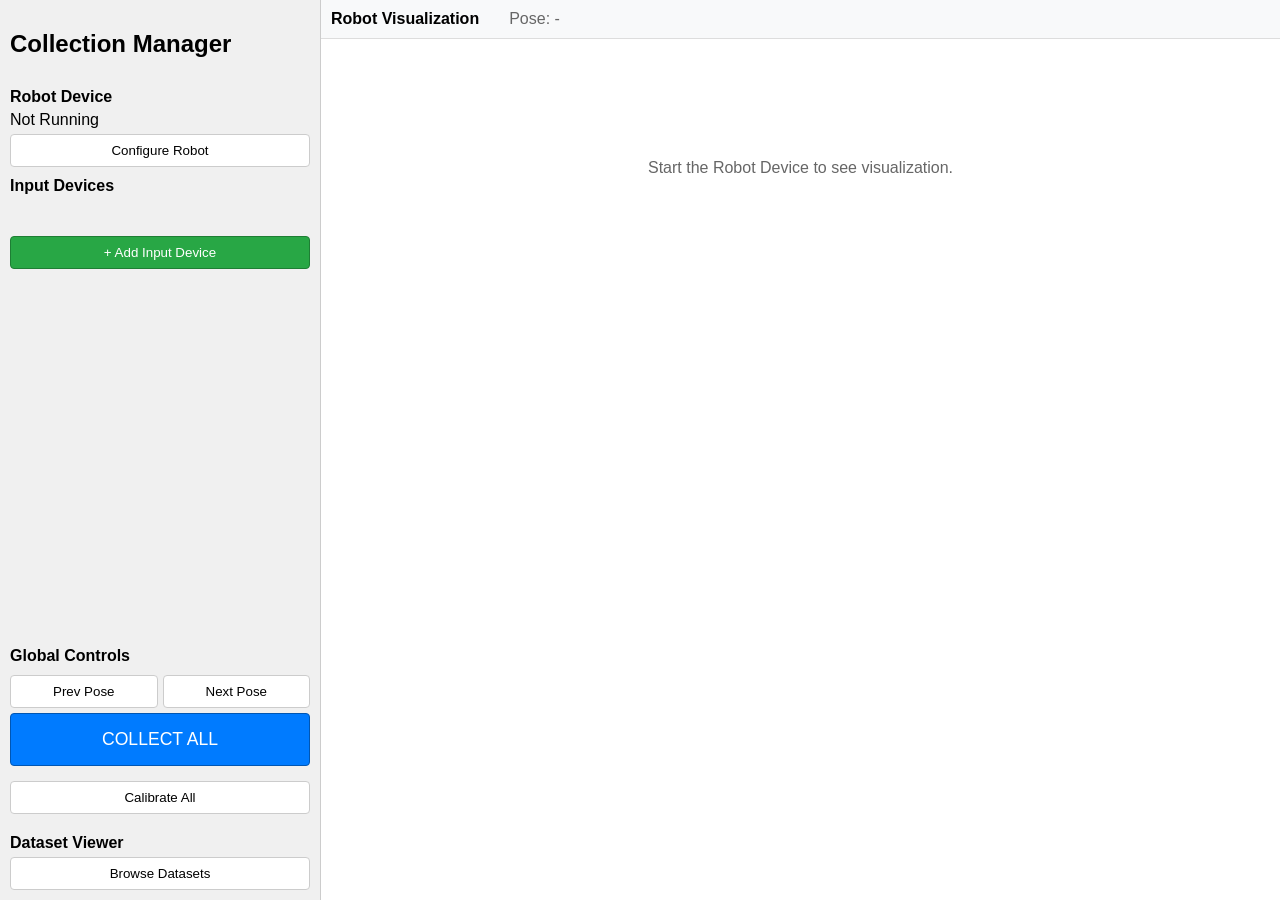
==== calibration_net/data_collection/vr_collect/templates/index.html @ c6090f66 "add data collection web app" ====
<!DOCTYPE html>
<html lang="en">
<head>
    <meta charset="UTF-8">
    <meta name="viewport" content="width=device-width, initial-scale=1.0">
    <title>VR Collection Manager</title>
    <style>
        body { font-family: sans-serif; margin: 0; display: flex; height: 100vh; overflow: hidden; }
        .sidebar { width: 300px; background: #f0f0f0; border-right: 1px solid #ccc; display: flex; flex-direction: column; padding: 10px; overflow-y: auto; }
        .main { flex: 1; display: flex; flex-direction: column; background: #fff; }
        
        .section-title { font-weight: bold; margin-top: 10px; margin-bottom: 5px; }
        .device-list { list-style: none; padding: 0; margin-bottom: 20px; }
        .device-item { padding: 10px; background: #fff; margin-bottom: 5px; border: 1px solid #ddd; border-radius: 4px; display: flex; justify-content: space-between; align-items: center; }
        .device-item.robot { border-left: 5px solid #007bff; }
        .device-item.input { border-left: 5px solid #28a745; }
        
        .controls { margin-top: auto; display: flex; flex-direction: column; gap: 5px; }
        button { padding: 8px 12px; cursor: pointer; border: 1px solid #ccc; background: #fff; border-radius: 4px; }
        button:hover { background: #eee; }
        button.primary { background: #007bff; color: white; border-color: #0056b3; }
        button.success { background: #28a745; color: white; border-color: #1e7e34; }
        button.danger { background: #dc3545; color: white; border-color: #bd2130; }
        
        .main-view { flex: 1; display: flex; flex-direction: column; height: 100%; }
        iframe { flex: 1; border: none; width: 100%; height: 100%; }
        .toolbar { padding: 10px; background: #f8f9fa; border-bottom: 1px solid #ddd; display: flex; align-items: center; gap: 10px; }
        
        /* Modal */
        .modal { display: none; position: fixed; top: 0; left: 0; width: 100%; height: 100%; background: rgba(0,0,0,0.5); justify-content: center; align-items: center; z-index: 1000; }
        .modal-content { background: white; padding: 20px; border-radius: 5px; width: 400px; }
        .form-group { margin-bottom: 10px; }
        .form-group label { display: block; margin-bottom: 5px; }
        .form-group input, .form-group select { width: 100%; padding: 8px; box-sizing: border-box; }
        .modal-actions { display: flex; justify-content: flex-end; gap: 10px; margin-top: 20px; }
        
        /* Countdown Overlay */
        .overlay { display: none; position: fixed; top: 0; left: 0; width: 100%; height: 100%; background: rgba(0,0,0,0.8); justify-content: center; align-items: center; flex-direction: column; z-index: 2000; color: white; }
        .countdown-text { font-size: 5em; font-weight: bold; }
        .progress-container { width: 80%; max-width: 600px; height: 30px; background: #444; border-radius: 15px; overflow: hidden; margin-top: 20px; display: none; }
        .progress-bar { height: 100%; width: 0%; background: #28a745; transition: width 0.1s linear; }
    </style>
</head>
<body>

<div class="overlay" id="countdown-overlay">
    <div id="countdown-text" class="countdown-text">Ready?</div>
    <div class="progress-container" id="progress-container">
        <div class="progress-bar" id="progress-bar"></div>
    </div>
</div>

<div class="sidebar">
    <h2>Collection Manager</h2>
    
    <div class="section-title">Robot Device</div>
    <div id="robot-status">Not Running</div>
    <button onclick="showRobotModal()" style="margin-top: 5px;">Configure Robot</button>

    <div class="section-title">Input Devices</div>
    <ul class="device-list" id="input-list">
        <!-- Inputs listed here -->
    </ul>
    <button class="success" onclick="showInputModal()">+ Add Input Device</button>
    
    <div class="controls">
        <div class="section-title">Global Controls</div>
        <div style="display: flex; gap: 5px;">
            <button style="flex:1" onclick="robotCommand('prev')">Prev Pose</button>
            <button style="flex:1" onclick="robotCommand('next')">Next Pose</button>
        </div>
        <button class="primary" onclick="triggerCollect()" style="padding: 15px; font-size: 1.1em;">COLLECT ALL</button>
        <button class="warning" onclick="triggerCalibrate()" style="margin-top: 10px;">Calibrate All</button>
    </div>
    <div class="section-title" style="margin-top: 20px;">Dataset Viewer</div>
    <button onclick="showDatasetModal()">Browse Datasets</button>
</div>

<div class="main">
    <div class="toolbar">
        <strong>Robot Visualization</strong>
        <span id="pose-info" style="margin-left: 20px; color: #666;">Pose: -</span>
    </div>
    <div class="main-view" id="main-view">
        <div style="padding: 20px; text-align: center; color: #666; margin-top: 100px;">
            Start the Robot Device to see visualization.
        </div>
    </div>
</div>

<!-- Robot Modal -->
<div class="modal" id="robot-modal">
    <div class="modal-content">
        <h3>Configure Robot</h3>
        <div class="form-group">
            <label>Hand Type</label>
            <select id="robot-hand-type">
                <option value="inspire">Inspire</option>
                <option value="omni">Omni</option>
            </select>
        </div>
        <div class="form-group">
                <label>Viser Port</label>
                <input type="number" id="robot-viser-port" value="8080">
            </div>
        <div class="modal-actions">
            <button onclick="hideModal('robot-modal')">Cancel</button>
            <button class="primary" onclick="startRobot()">Start Robot</button>
        </div>
    </div>
</div>

<!-- Input Modal -->
<div class="modal" id="input-modal">
    <div class="modal-content">
        <h3>Add Input Device</h3>
        <div class="form-group">
            <label>Collector Type</label>
            <select id="collector-type" onchange="toggleFields()">
                <option value="avp">AVP</option>
                <option value="vuer">Vuer</option>
                <option value="mediapipe">MediaPipe</option>
            </select>
        </div>
        <div class="form-group">
            <label>Hand Side</label>
            <select id="input-side">
                <option value="both">Both</option>
                <option value="left">Left</option>
                <option value="right">Right</option>
            </select>
        </div>
        <div class="form-group" id="ip-group">
            <label>AVP IP Address</label>
            <input type="text" id="avp-ip" placeholder="192.168.x.x">
        </div>
        <div class="form-group" id="vuer-group" style="display:none;">
            <label>Vuer Port</label>
            <input type="text" id="vuer-port" placeholder="5555">
        </div>
        <div class="form-group" id="mediapipe-group" style="display:none;">
            <label>Camera Index</label>
            <input type="number" id="camera-index" value="0">
        </div>
        <div class="form-group">
            <label>Output Dir</label>
            <input type="text" id="output-dir" value="data">
        </div>
        <div class="modal-actions">
            <button onclick="hideModal('input-modal')">Cancel</button>
            <button class="primary" onclick="addInput()">Add</button>
        </div>
    </div>
</div>

<!-- Dataset Modal -->
<div class="modal" id="dataset-modal">
    <div class="modal-content" style="width: 600px;">
        <h3>Select Dataset</h3>
        <div style="max-height: 300px; overflow-y: auto; border: 1px solid #ddd; margin-bottom: 10px;">
            <ul id="dataset-list" style="list-style: none; padding: 0; margin: 0;">
                <!-- Datasets listed here -->
            </ul>
        </div>
        <div class="modal-actions">
            <button onclick="hideModal('dataset-modal')">Close</button>
        </div>
    </div>
</div>

<script>
    function buildFileTree(files) {
        const root = {};
        files.forEach(file => {
            const parts = file.name.split('/');
            let current = root;
            for (let i = 0; i < parts.length; i++) {
                const part = parts[i];
                if (i === parts.length - 1) {
                    if (!current.__files__) current.__files__ = [];
                    current.__files__.push({ name: part, path: file.path });
                } else {
                    if (!current[part]) current[part] = {};
                    current = current[part];
                }
            }
        });
        return root;
    }

    function renderTree(node, container) {
        const folders = Object.keys(node).filter(k => k !== '__files__').sort();
        folders.forEach(folderName => {
            const li = document.createElement('li');
            li.style.margin = '5px 0';
            
            const details = document.createElement('details');
            const summary = document.createElement('summary');
            summary.style.cursor = 'pointer';
            summary.style.padding = '5px';
            summary.style.fontWeight = 'bold';
            summary.innerText = folderName;
            
            details.appendChild(summary);
            
            const ul = document.createElement('ul');
            ul.style.paddingLeft = '20px';
            ul.style.listStyle = 'none';
            
            renderTree(node[folderName], ul);
            details.appendChild(ul);
            li.appendChild(details);
            container.appendChild(li);
        });

        if (node.__files__) {
            node.__files__.sort((a, b) => a.name.localeCompare(b.name)).forEach(file => {
                const li = document.createElement('li');
                li.style.padding = '5px';
                li.style.borderBottom = '1px solid #eee';
                li.style.display = 'flex';
                li.style.justifyContent = 'space-between';
                li.style.alignItems = 'center';
                
                li.innerHTML = `
                    <span>${file.name}</span>
                    <button onclick="playDataset('${file.path}', this)" style="padding: 2px 8px; font-size: 0.9em;">Play</button>
                `;
                container.appendChild(li);
            });
        }
    }

    async function showDatasetModal() {
        const modal = document.getElementById('dataset-modal');
        const list = document.getElementById('dataset-list');
        list.innerHTML = '<li>Loading...</li>';
        modal.style.display = 'flex';
        
        try {
            const res = await fetch('/api/datasets');
            const files = await res.json();
            
            list.innerHTML = '';
            if (files.length === 0) {
                list.innerHTML = '<li style="padding: 10px;">No datasets found.</li>';
                return;
            }
            
            const tree = buildFileTree(files);
            renderTree(tree, list);
        } catch (e) {
            list.innerHTML = `<li style="padding: 10px; color: red;">Error: ${e}</li>`;
        }
    }

    async function playDataset(path, btn) {
        // Open window immediately to avoid popup blocker
        const newWindow = window.open('', '_blank');
        if (newWindow) {
            newWindow.document.write('<html><body style="font-family:sans-serif;text-align:center;padding-top:50px;"><h3>Loading Dataset Playback...</h3><p>Please wait while the visualization server starts.</p></body></html>');
        }

        const originalText = btn.innerText;
        btn.innerText = "Loading...";
        btn.disabled = true;

        try {
            const res = await fetch('/api/playback', {
                method: 'POST',
                headers: {'Content-Type': 'application/json'},
                body: JSON.stringify({path})
            });
            const data = await res.json();
            if (data.status === 'success') {
                const url = `http://${window.location.hostname}:${data.viser_port}`;
                
                if (newWindow) {
                    newWindow.location.href = url;
                }

                // Replace button with a link
                const link = document.createElement('a');
                link.href = url;
                link.target = '_blank';
                link.innerText = 'Open';
                link.style.cssText = "display:inline-block; padding: 8px 12px; border: 1px solid #ccc; background: #28a745; color: white; border-radius: 4px; text-decoration: none;";
                
                btn.parentNode.replaceChild(link, btn);
            } else {
                alert('Error: ' + data.message);
                if (newWindow) newWindow.close();
                btn.innerText = originalText;
                btn.disabled = false;
            }
        } catch (e) {
            alert('Error: ' + e);
            if (newWindow) newWindow.close();
            btn.innerText = originalText;
            btn.disabled = false;
        }
    }

    let status = null;

        function toggleFields() {
            const type = document.getElementById('collector-type').value;
            const ipGroup = document.getElementById('ip-group');
            const vuerGroup = document.getElementById('vuer-group');
            const mpGroup = document.getElementById('mediapipe-group');
            
            ipGroup.style.display = 'none';
            vuerGroup.style.display = 'none';
            mpGroup.style.display = 'none';

            if (type === 'avp') {
                ipGroup.style.display = 'block';
            } else if (type === 'vuer') {
                vuerGroup.style.display = 'block';
            } else if (type === 'mediapipe') {
                mpGroup.style.display = 'block';
            }
        }    function showRobotModal() { document.getElementById('robot-modal').style.display = 'flex'; }
    function showInputModal() { document.getElementById('input-modal').style.display = 'flex'; }
    function hideModal(id) { document.getElementById(id).style.display = 'none'; }

    async function refreshStatus() {
        const res = await fetch('/api/status');
        status = await res.json();
        
        // Update Robot Status
        const robotDiv = document.getElementById('robot-status');
        const mainView = document.getElementById('main-view');
        
        if (status.robot.running) {
            robotDiv.innerHTML = `<div class="device-item robot">
                <div>
                    <strong>${status.robot.config.hand_type} Hand</strong><br>
                    <small>Viser: ${status.robot.viser_port}</small>
                </div>
            </div>`;
            
            // Update iframe if not already there
            if (!document.getElementById('viser-frame')) {
                const url = `http://${window.location.hostname}:${status.robot.viser_port}`;
                mainView.innerHTML = `
                    <div style="flex: 1; display: flex; flex-direction: column; height: 100%;">
                        <iframe id="viser-frame" src="${url}" style="flex: 1; width: 100%; height: 100%; border: none;"></iframe>
                        <div style="text-align: center; padding: 5px; background: #f0f0f0; font-size: 0.8em;">
                            <a href="${url}" target="_blank">Open Visualization in New Tab</a>
                        </div>
                    </div>`;
            }
        } else {
            robotDiv.innerText = "Not Running";
            mainView.innerHTML = `<div style="padding: 20px; text-align: center; color: #666; margin-top: 100px;">Start the Robot Device to see visualization.</div>`;
        }

        // Update Inputs
        const list = document.getElementById('input-list');
        list.innerHTML = '';
        for (let id in status.inputs) {
            const dev = status.inputs[id];
            const li = document.createElement('li');
            li.className = 'device-item input';
            li.innerHTML = `
                <div>
                    <strong>Device ${id} (${dev.config.collector_type})</strong><br>
                    <small>ZMQ: ${dev.zmq_port}</small>
                    ${dev.viser_port ? `<br><a href="http://${window.location.hostname}:${dev.viser_port}" target="_blank" style="display:inline-block; margin-top:5px; padding: 2px 5px; font-size: 0.8em; border: 1px solid #ccc; background: #fff; border-radius: 4px; text-decoration: none; color: black; cursor: pointer;">Visualize</a>` : ''}
                </div>
                <button class="danger" onclick="removeInput('${id}')">X</button>
            `;
            list.appendChild(li);
        }
    }

    async function startRobot() {
        const config = {
            hand_type: document.getElementById('robot-hand-type').value,
            viser_port: document.getElementById('robot-viser-port').value
        };
        await fetch('/api/robot', {
            method: 'POST',
            headers: {'Content-Type': 'application/json'},
            body: JSON.stringify(config)
        });
        hideModal('robot-modal');
        // Refresh the page to ensure visualization loads correctly
        window.location.reload();
    }

    async function addInput() {
        const config = {
            collector_type: document.getElementById('collector-type').value,
            output_dir: document.getElementById('output-dir').value,
            ip: document.getElementById('avp-ip').value,
            vuer_port: document.getElementById('vuer-port').value,
            camera_index: document.getElementById('camera-index').value,
            side: document.getElementById('input-side').value
        };
        
        await fetch('/api/inputs', {
            method: 'POST',
            headers: {'Content-Type': 'application/json'},
            body: JSON.stringify(config)
        });
        hideModal('input-modal');
        refreshStatus();
    }

    async function removeInput(id) {
        await fetch(`/api/inputs/${id}`, { method: 'DELETE' });
        refreshStatus();
    }

    async function robotCommand(cmd) {
        const res = await fetch('/api/robot/command', {
            method: 'POST',
            headers: {'Content-Type': 'application/json'},
            body: JSON.stringify({cmd})
        });
        const data = await res.json();
        if (data.status === 'success') {
            document.getElementById('pose-info').innerText = `Pose: ${data.idx} (${data.pose_name})`;
        }
    }

    async function triggerCollect() {
        if (status && !status.is_calibrated) {
            alert("System has not been calibrated yet. Please calibrate before collecting data.");
            return;
        }

        const overlay = document.getElementById('countdown-overlay');
        const text = document.getElementById('countdown-text');
        const progressContainer = document.getElementById('progress-container');
        const progressBar = document.getElementById('progress-bar');
        
        overlay.style.display = 'flex';
        progressContainer.style.display = 'none';
        
        // Preparation Countdown
        for (let i = 3; i > 0; i--) {
            text.innerText = i;
            await new Promise(r => setTimeout(r, 1000));
        }
        
        text.innerText = "Collecting...";
        progressContainer.style.display = 'block';
        progressBar.style.width = '0%';
        
        // Start collection in background
        const collectPromise = fetch('/api/collect', { method: 'POST' });
        
        // Collection Progress Bar (approx 3 seconds)
        const duration = 3000;
        const interval = 50;
        const steps = duration / interval;
        let currentStep = 0;
        
        const timer = setInterval(() => {
            currentStep++;
            const pct = Math.min(100, (currentStep / steps) * 100);
            progressBar.style.width = `${pct}%`;
            
            if (currentStep >= steps) {
                clearInterval(timer);
            }
        }, interval);
        
        try {
            const res = await collectPromise;
            const data = await res.json();
            console.log(data);
            
            // Ensure bar is full
            progressBar.style.width = '100%';
            text.innerText = "Done!";
            await new Promise(r => setTimeout(r, 500));
        } catch (e) {
            alert('Error: ' + e);
        } finally {
            overlay.style.display = 'none';
        }
    }

    async function triggerCalibrate() {
        console.log("triggerCalibrate called");
        
        const overlay = document.getElementById('countdown-overlay');
        const text = document.getElementById('countdown-text');
        const progressBar = document.getElementById('progress-bar');
        const progressContainer = document.getElementById('progress-container');
        
        overlay.style.display = 'flex';
        progressContainer.style.display = 'block';
        text.innerText = "Calibrating...";
        progressBar.style.width = '0%';
        
        // Start calibration request
        const calibratePromise = fetch('/api/calibrate', { method: 'POST' });
        
        // Animate progress bar for ~10s
        const duration = 10000; 
        const interval = 50;
        const steps = duration / interval;
        let currentStep = 0;
        
        const timer = setInterval(() => {
            currentStep++;
            const pct = Math.min(100, (currentStep / steps) * 100);
            progressBar.style.width = `${pct}%`;
            
            if (currentStep >= steps) {
                clearInterval(timer);
            }
        }, interval);
        
        try {
            const res = await calibratePromise;
            const data = await res.json();
            console.log(data);
            
            progressBar.style.width = '100%';
            text.innerText = "Calibration Done!";
            await new Promise(r => setTimeout(r, 1000));
            // Refresh status to update calibration flag
            refreshStatus();
        } catch (e) {
            console.error(e);
            alert('Error: ' + e);
        } finally {
            overlay.style.display = 'none';
        }
    }

    // Initial load
    refreshStatus();
    setInterval(refreshStatus, 5000); // Poll status every 5s
</script>

</body>
</html>
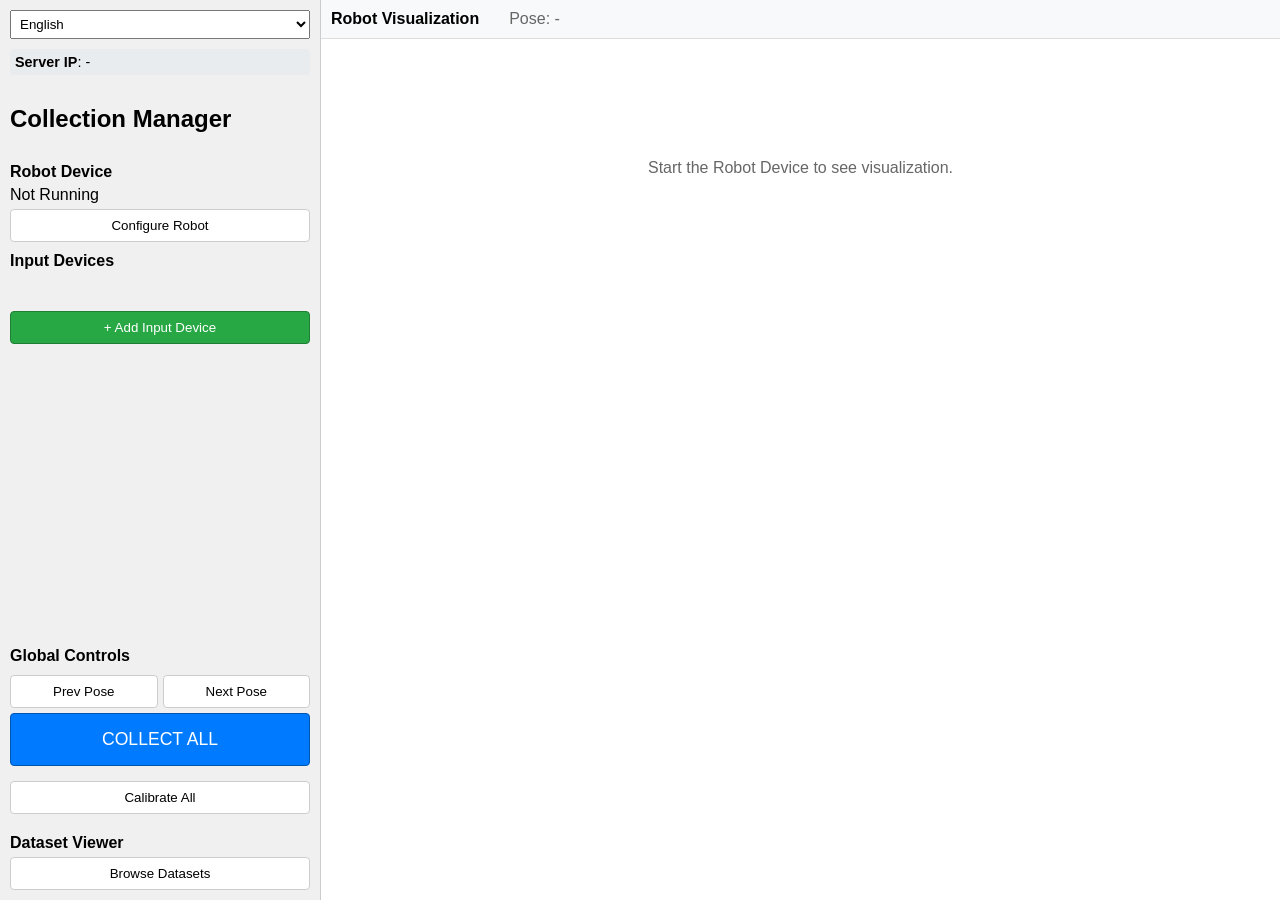
==== commit ac442cd8: "fix vuer & add script" ====
--- a/calibration_net/data_collection/vr_collect/templates/index.html
+++ b/calibration_net/data_collection/vr_collect/templates/index.html
@@ -51,38 +51,47 @@
 </div>
 
 <div class="sidebar">
-    <h2>Collection Manager</h2>
+    <div style="margin-bottom: 10px;">
+        <select id="language-selector" onchange="setLanguage(this.value)" style="width: 100%; padding: 5px;">
+            <option value="en">English</option>
+            <option value="zh">中文</option>
+        </select>
+    </div>
+    <div style="margin-bottom: 10px; padding: 5px; background: #e9ecef; border-radius: 4px; font-size: 0.9em;">
+        <strong data-i18n="server_ip">Server IP</strong>: <span id="server-ip">-</span>
+    </div>
+    <h2 data-i18n="collection_manager">Collection Manager</h2>
     
-    <div class="section-title">Robot Device</div>
-    <div id="robot-status">Not Running</div>
-    <button onclick="showRobotModal()" style="margin-top: 5px;">Configure Robot</button>
-
-    <div class="section-title">Input Devices</div>
+    <div class="section-title" data-i18n="robot_device">Robot Device</div>
+    <div id="robot-status" data-i18n="not_running">Not Running</div>
+    <button onclick="showRobotModal()" style="margin-top: 5px;" data-i18n="configure_robot">Configure Robot</button>
+
+    <div class="section-title" data-i18n="input_devices">Input Devices</div>
     <ul class="device-list" id="input-list">
         <!-- Inputs listed here -->
     </ul>
-    <button class="success" onclick="showInputModal()">+ Add Input Device</button>
+    <button class="success" onclick="showInputModal()" data-i18n="add_input_device">+ Add Input Device</button>
     
     <div class="controls">
-        <div class="section-title">Global Controls</div>
+        <div class="section-title" data-i18n="global_controls">Global Controls</div>
         <div style="display: flex; gap: 5px;">
-            <button style="flex:1" onclick="robotCommand('prev')">Prev Pose</button>
-            <button style="flex:1" onclick="robotCommand('next')">Next Pose</button>
-        </div>
-        <button class="primary" onclick="triggerCollect()" style="padding: 15px; font-size: 1.1em;">COLLECT ALL</button>
-        <button class="warning" onclick="triggerCalibrate()" style="margin-top: 10px;">Calibrate All</button>
-    </div>
-    <div class="section-title" style="margin-top: 20px;">Dataset Viewer</div>
-    <button onclick="showDatasetModal()">Browse Datasets</button>
+            <button style="flex:1" onclick="robotCommand('prev')" data-i18n="prev_pose">Prev Pose</button>
+            <button style="flex:1" onclick="robotCommand('next')" data-i18n="next_pose">Next Pose</button>
+        </div>
+        <button class="primary" onclick="triggerCollect()" style="padding: 15px; font-size: 1.1em;" data-i18n="collect_all">COLLECT ALL</button>
+        <button class="warning" onclick="triggerCalibrate()" style="margin-top: 10px;" data-i18n="calibrate_all">Calibrate All</button>
+    </div>
+    <div class="section-title" style="margin-top: 20px;" data-i18n="dataset_viewer">Dataset Viewer</div>
+    <button onclick="showDatasetModal()" data-i18n="browse_datasets">Browse Datasets</button>
 </div>
 
 <div class="main">
     <div class="toolbar">
-        <strong>Robot Visualization</strong>
-        <span id="pose-info" style="margin-left: 20px; color: #666;">Pose: -</span>
+        <strong data-i18n="robot_visualization">Robot Visualization</strong>
+        <span style="margin-left: 20px; color: #666;"><span data-i18n="pose">Pose</span>: <span id="pose-value">-</span></span>
     </div>
     <div class="main-view" id="main-view">
-        <div style="padding: 20px; text-align: center; color: #666; margin-top: 100px;">
+        <div style="padding: 20px; text-align: center; color: #666; margin-top: 100px;" data-i18n="start_robot_msg">
             Start the Robot Device to see visualization.
         </div>
     </div>
@@ -91,21 +100,21 @@
 <!-- Robot Modal -->
 <div class="modal" id="robot-modal">
     <div class="modal-content">
-        <h3>Configure Robot</h3>
+        <h3 data-i18n="configure_robot">Configure Robot</h3>
         <div class="form-group">
-            <label>Hand Type</label>
+            <label data-i18n="hand_type">Hand Type</label>
             <select id="robot-hand-type">
                 <option value="inspire">Inspire</option>
                 <option value="omni">Omni</option>
             </select>
         </div>
         <div class="form-group">
-                <label>Viser Port</label>
+                <label data-i18n="viser_port">Viser Port</label>
                 <input type="number" id="robot-viser-port" value="8080">
             </div>
         <div class="modal-actions">
-            <button onclick="hideModal('robot-modal')">Cancel</button>
-            <button class="primary" onclick="startRobot()">Start Robot</button>
+            <button onclick="hideModal('robot-modal')" data-i18n="cancel">Cancel</button>
+            <button class="primary" onclick="startRobot()" data-i18n="start_robot">Start Robot</button>
         </div>
     </div>
 </div>
@@ -113,9 +122,9 @@
 <!-- Input Modal -->
 <div class="modal" id="input-modal">
     <div class="modal-content">
-        <h3>Add Input Device</h3>
+        <h3 data-i18n="add_input_device">Add Input Device</h3>
         <div class="form-group">
-            <label>Collector Type</label>
+            <label data-i18n="collector_type">Collector Type</label>
             <select id="collector-type" onchange="toggleFields()">
                 <option value="avp">AVP</option>
                 <option value="vuer">Vuer</option>
@@ -123,32 +132,32 @@
             </select>
         </div>
         <div class="form-group">
-            <label>Hand Side</label>
+            <label data-i18n="hand_side">Hand Side</label>
             <select id="input-side">
-                <option value="both">Both</option>
-                <option value="left">Left</option>
-                <option value="right">Right</option>
+                <option value="both" data-i18n="both">Both</option>
+                <option value="left" data-i18n="left">Left</option>
+                <option value="right" data-i18n="right">Right</option>
             </select>
         </div>
         <div class="form-group" id="ip-group">
-            <label>AVP IP Address</label>
-            <input type="text" id="avp-ip" placeholder="192.168.x.x">
+            <label data-i18n="avp_ip">AVP IP Address</label>
+            <input type="text" id="avp-ip" placeholder="x.x.x.x">
         </div>
         <div class="form-group" id="vuer-group" style="display:none;">
-            <label>Vuer Port</label>
-            <input type="text" id="vuer-port" placeholder="5555">
+            <label data-i18n="vuer_port">Vuer Port</label>
+            <input type="text" id="vuer-port" value="8012">
         </div>
         <div class="form-group" id="mediapipe-group" style="display:none;">
-            <label>Camera Index</label>
+            <label data-i18n="camera_index">Camera Index</label>
             <input type="number" id="camera-index" value="0">
         </div>
         <div class="form-group">
-            <label>Output Dir</label>
+            <label data-i18n="output_dir">Output Dir</label>
             <input type="text" id="output-dir" value="data">
         </div>
         <div class="modal-actions">
-            <button onclick="hideModal('input-modal')">Cancel</button>
-            <button class="primary" onclick="addInput()">Add</button>
+            <button onclick="hideModal('input-modal')" data-i18n="cancel">Cancel</button>
+            <button class="primary" onclick="addInput()" data-i18n="add">Add</button>
         </div>
     </div>
 </div>
@@ -156,19 +165,153 @@
 <!-- Dataset Modal -->
 <div class="modal" id="dataset-modal">
     <div class="modal-content" style="width: 600px;">
-        <h3>Select Dataset</h3>
+        <h3 data-i18n="select_dataset">Select Dataset</h3>
         <div style="max-height: 300px; overflow-y: auto; border: 1px solid #ddd; margin-bottom: 10px;">
             <ul id="dataset-list" style="list-style: none; padding: 0; margin: 0;">
                 <!-- Datasets listed here -->
             </ul>
         </div>
         <div class="modal-actions">
-            <button onclick="hideModal('dataset-modal')">Close</button>
+            <button onclick="hideModal('dataset-modal')" data-i18n="close">Close</button>
         </div>
     </div>
 </div>
 
 <script>
+    const translations = {
+        en: {
+            collection_manager: "Collection Manager",
+            robot_device: "Robot Device",
+            not_running: "Not Running",
+            configure_robot: "Configure Robot",
+            input_devices: "Input Devices",
+            add_input_device: "+ Add Input Device",
+            global_controls: "Global Controls",
+            prev_pose: "Prev Pose",
+            next_pose: "Next Pose",
+            collect_all: "COLLECT ALL",
+            calibrate_all: "Calibrate All",
+            dataset_viewer: "Dataset Viewer",
+            browse_datasets: "Browse Datasets",
+            robot_visualization: "Robot Visualization",
+            start_robot_msg: "Start the Robot Device to see visualization.",
+            hand_type: "Hand Type",
+            viser_port: "Viser Port",
+            cancel: "Cancel",
+            start_robot: "Start Robot",
+            collector_type: "Collector Type",
+            hand_side: "Hand Side",
+            both: "Both",
+            left: "Left",
+            right: "Right",
+            avp_ip: "AVP IP Address",
+            vuer_port: "Vuer Port",
+            camera_index: "Camera Index",
+            output_dir: "Output Dir",
+            add: "Add",
+            select_dataset: "Select Dataset",
+            close: "Close",
+            play: "Play",
+            visualize: "Visualize",
+            device: "Device",
+            loading: "Loading...",
+            open: "Open",
+            calibrating: "Calibrating...",
+            collecting: "Collecting...",
+            done: "Done!",
+            calibration_done: "Calibration Done!",
+            ready: "Ready?",
+            remove_device_confirm: "Remove this device?",
+            calibrate_confirm: "Start calibration for all devices? This will take about 10 seconds.",
+            not_calibrated_alert: "System has not been calibrated yet. Click 'COLLECT ALL' again to proceed anyway.",
+            not_calibrated_msg: "System has not been calibrated yet. Please calibrate before collecting data.",
+            error: "Error: ",
+            no_datasets: "No datasets found.",
+            open_vis: "Open Visualization in New Tab",
+            pose: "Pose",
+            server_ip: "Server IP",
+            start_robot_first: "Please start the robot device first."
+        },
+        zh: {
+            collection_manager: "采集管理器",
+            robot_device: "机器人设备",
+            not_running: "未运行",
+            configure_robot: "配置机器人",
+            input_devices: "输入设备",
+            add_input_device: "+ 添加输入设备",
+            global_controls: "全局控制",
+            prev_pose: "上一姿态",
+            next_pose: "下一姿态",
+            collect_all: "采集所有",
+            calibrate_all: "校准所有",
+            dataset_viewer: "数据集查看器",
+            browse_datasets: "浏览数据集",
+            robot_visualization: "机器人可视化",
+            start_robot_msg: "启动机器人设备以查看可视化。",
+            hand_type: "手型",
+            viser_port: "Viser 端口",
+            cancel: "取消",
+            start_robot: "启动机器人",
+            collector_type: "采集器类型",
+            hand_side: "手侧",
+            both: "双手",
+            left: "左手",
+            right: "右手",
+            avp_ip: "AVP IP 地址",
+            vuer_port: "Vuer 端口",
+            camera_index: "相机索引",
+            output_dir: "输出目录",
+            add: "添加",
+            select_dataset: "选择数据集",
+            close: "关闭",
+            play: "播放",
+            visualize: "可视化",
+            device: "设备",
+            loading: "加载中...",
+            open: "打开",
+            calibrating: "校准中...",
+            collecting: "采集中...",
+            done: "完成!",
+            calibration_done: "校准完成!",
+            ready: "准备?",
+            remove_device_confirm: "移除此设备?",
+            calibrate_confirm: "开始校准所有设备？这将大约需要10秒。",
+            not_calibrated_alert: "系统尚未校准。再次点击“采集所有”以继续。",
+            not_calibrated_msg: "系统尚未校准。请在采集数据前进行校准。",
+            error: "错误: ",
+            no_datasets: "未找到数据集。",
+            open_vis: "在新标签页打开可视化",
+            pose: "姿态",
+            server_ip: "服务器 IP",
+            start_robot_first: "请先启动机器人设备。"
+        }
+    };
+
+    let currentLang = localStorage.getItem('language') || 'en';
+
+    function setLanguage(lang) {
+        currentLang = lang;
+        localStorage.setItem('language', lang);
+        
+        // Update selector if needed
+        const selector = document.getElementById('language-selector');
+        if (selector && selector.value !== lang) {
+            selector.value = lang;
+        }
+
+        document.querySelectorAll('[data-i18n]').forEach(el => {
+            const key = el.getAttribute('data-i18n');
+            if (translations[lang][key]) {
+                el.innerText = translations[lang][key];
+            }
+        });
+        refreshStatus(); // Refresh dynamic content
+    }
+
+    function t(key) {
+        return translations[currentLang][key] || key;
+    }
+
     function buildFileTree(files) {
         const root = {};
         files.forEach(file => {
@@ -224,7 +367,7 @@
                 
                 li.innerHTML = `
                     <span>${file.name}</span>
-                    <button onclick="playDataset('${file.path}', this)" style="padding: 2px 8px; font-size: 0.9em;">Play</button>
+                    <button onclick="playDataset('${file.path}', this)" style="padding: 2px 8px; font-size: 0.9em;">${t('play')}</button>
                 `;
                 container.appendChild(li);
             });
@@ -234,7 +377,7 @@
     async function showDatasetModal() {
         const modal = document.getElementById('dataset-modal');
         const list = document.getElementById('dataset-list');
-        list.innerHTML = '<li>Loading...</li>';
+        list.innerHTML = `<li>${t('loading')}</li>`;
         modal.style.display = 'flex';
         
         try {
@@ -243,14 +386,14 @@
             
             list.innerHTML = '';
             if (files.length === 0) {
-                list.innerHTML = '<li style="padding: 10px;">No datasets found.</li>';
+                list.innerHTML = `<li style="padding: 10px;">${t('no_datasets')}</li>`;
                 return;
             }
             
             const tree = buildFileTree(files);
             renderTree(tree, list);
         } catch (e) {
-            list.innerHTML = `<li style="padding: 10px; color: red;">Error: ${e}</li>`;
+            list.innerHTML = `<li style="padding: 10px; color: red;">${t('error')}${e}</li>`;
         }
     }
 
@@ -258,11 +401,11 @@
         // Open window immediately to avoid popup blocker
         const newWindow = window.open('', '_blank');
         if (newWindow) {
-            newWindow.document.write('<html><body style="font-family:sans-serif;text-align:center;padding-top:50px;"><h3>Loading Dataset Playback...</h3><p>Please wait while the visualization server starts.</p></body></html>');
+            newWindow.document.write(`<html><body style="font-family:sans-serif;text-align:center;padding-top:50px;"><h3>${t('loading')}</h3><p>Please wait while the visualization server starts.</p></body></html>`);
         }
 
         const originalText = btn.innerText;
-        btn.innerText = "Loading...";
+        btn.innerText = t('loading');
         btn.disabled = true;
 
         try {
@@ -283,18 +426,18 @@
                 const link = document.createElement('a');
                 link.href = url;
                 link.target = '_blank';
-                link.innerText = 'Open';
+                link.innerText = t('open');
                 link.style.cssText = "display:inline-block; padding: 8px 12px; border: 1px solid #ccc; background: #28a745; color: white; border-radius: 4px; text-decoration: none;";
                 
                 btn.parentNode.replaceChild(link, btn);
             } else {
-                alert('Error: ' + data.message);
+                alert(t('error') + data.message);
                 if (newWindow) newWindow.close();
                 btn.innerText = originalText;
                 btn.disabled = false;
             }
         } catch (e) {
-            alert('Error: ' + e);
+            alert(t('error') + e);
             if (newWindow) newWindow.close();
             btn.innerText = originalText;
             btn.disabled = false;
@@ -321,13 +464,23 @@
                 mpGroup.style.display = 'block';
             }
         }    function showRobotModal() { document.getElementById('robot-modal').style.display = 'flex'; }
-    function showInputModal() { document.getElementById('input-modal').style.display = 'flex'; }
+    function showInputModal() { 
+        if (!status || !status.robot || !status.robot.running) {
+            alert(t('start_robot_first'));
+            return;
+        }
+        document.getElementById('input-modal').style.display = 'flex'; 
+    }
     function hideModal(id) { document.getElementById(id).style.display = 'none'; }
 
     async function refreshStatus() {
         const res = await fetch('/api/status');
         status = await res.json();
         
+        if (status.ip) {
+            document.getElementById('server-ip').innerText = status.ip;
+        }
+
         // Update Robot Status
         const robotDiv = document.getElementById('robot-status');
         const mainView = document.getElementById('main-view');
@@ -336,7 +489,7 @@
             robotDiv.innerHTML = `<div class="device-item robot">
                 <div>
                     <strong>${status.robot.config.hand_type} Hand</strong><br>
-                    <small>Viser: ${status.robot.viser_port}</small>
+                    <small>${t('viser_port')}: ${status.robot.viser_port}</small>
                 </div>
             </div>`;
             
@@ -347,13 +500,13 @@
                     <div style="flex: 1; display: flex; flex-direction: column; height: 100%;">
                         <iframe id="viser-frame" src="${url}" style="flex: 1; width: 100%; height: 100%; border: none;"></iframe>
                         <div style="text-align: center; padding: 5px; background: #f0f0f0; font-size: 0.8em;">
-                            <a href="${url}" target="_blank">Open Visualization in New Tab</a>
+                            <a href="${url}" target="_blank">${t('open_vis')}</a>
                         </div>
                     </div>`;
             }
         } else {
-            robotDiv.innerText = "Not Running";
-            mainView.innerHTML = `<div style="padding: 20px; text-align: center; color: #666; margin-top: 100px;">Start the Robot Device to see visualization.</div>`;
+            robotDiv.innerText = t('not_running');
+            mainView.innerHTML = `<div style="padding: 20px; text-align: center; color: #666; margin-top: 100px;">${t('start_robot_msg')}</div>`;
         }
 
         // Update Inputs
@@ -363,11 +516,17 @@
             const dev = status.inputs[id];
             const li = document.createElement('li');
             li.className = 'device-item input';
+            
+            let portInfo = `ZMQ: ${dev.zmq_port}`;
+            if (dev.config.collector_type === 'vuer') {
+                portInfo = `${t('vuer_port')}: ${dev.vuer_port}`;
+            }
+
             li.innerHTML = `
                 <div>
-                    <strong>Device ${id} (${dev.config.collector_type})</strong><br>
-                    <small>ZMQ: ${dev.zmq_port}</small>
-                    ${dev.viser_port ? `<br><a href="http://${window.location.hostname}:${dev.viser_port}" target="_blank" style="display:inline-block; margin-top:5px; padding: 2px 5px; font-size: 0.8em; border: 1px solid #ccc; background: #fff; border-radius: 4px; text-decoration: none; color: black; cursor: pointer;">Visualize</a>` : ''}
+                    <strong>${t('device')} ${id} (${dev.config.collector_type})</strong><br>
+                    <small>${portInfo}</small>
+                    ${dev.viser_port ? `<br><a href="http://${window.location.hostname}:${dev.viser_port}" target="_blank" style="display:inline-block; margin-top:5px; padding: 2px 5px; font-size: 0.8em; border: 1px solid #ccc; background: #fff; border-radius: 4px; text-decoration: none; color: black; cursor: pointer;">${t('visualize')}</a>` : ''}
                 </div>
                 <button class="danger" onclick="removeInput('${id}')">X</button>
             `;
@@ -422,13 +581,13 @@
         });
         const data = await res.json();
         if (data.status === 'success') {
-            document.getElementById('pose-info').innerText = `Pose: ${data.idx} (${data.pose_name})`;
+            document.getElementById('pose-value').innerText = `${data.idx} (${data.pose_name})`;
         }
     }
 
     async function triggerCollect() {
         if (status && !status.is_calibrated) {
-            alert("System has not been calibrated yet. Please calibrate before collecting data.");
+            alert(t('not_calibrated_msg'));
             return;
         }
 
@@ -446,7 +605,7 @@
             await new Promise(r => setTimeout(r, 1000));
         }
         
-        text.innerText = "Collecting...";
+        text.innerText = t('collecting');
         progressContainer.style.display = 'block';
         progressBar.style.width = '0%';
         
@@ -476,10 +635,10 @@
             
             // Ensure bar is full
             progressBar.style.width = '100%';
-            text.innerText = "Done!";
+            text.innerText = t('done');
             await new Promise(r => setTimeout(r, 500));
         } catch (e) {
-            alert('Error: ' + e);
+            alert(t('error') + ': ' + e);
         } finally {
             overlay.style.display = 'none';
         }
@@ -495,7 +654,7 @@
         
         overlay.style.display = 'flex';
         progressContainer.style.display = 'block';
-        text.innerText = "Calibrating...";
+        text.innerText = t('calibrating');
         progressBar.style.width = '0%';
         
         // Start calibration request
@@ -523,19 +682,20 @@
             console.log(data);
             
             progressBar.style.width = '100%';
-            text.innerText = "Calibration Done!";
+            text.innerText = t('calibration_done');
             await new Promise(r => setTimeout(r, 1000));
             // Refresh status to update calibration flag
             refreshStatus();
         } catch (e) {
             console.error(e);
-            alert('Error: ' + e);
+            alert(t('error') + ': ' + e);
         } finally {
             overlay.style.display = 'none';
         }
     }
 
     // Initial load
+    setLanguage(currentLang);
     refreshStatus();
     setInterval(refreshStatus, 5000); // Poll status every 5s
 </script>
